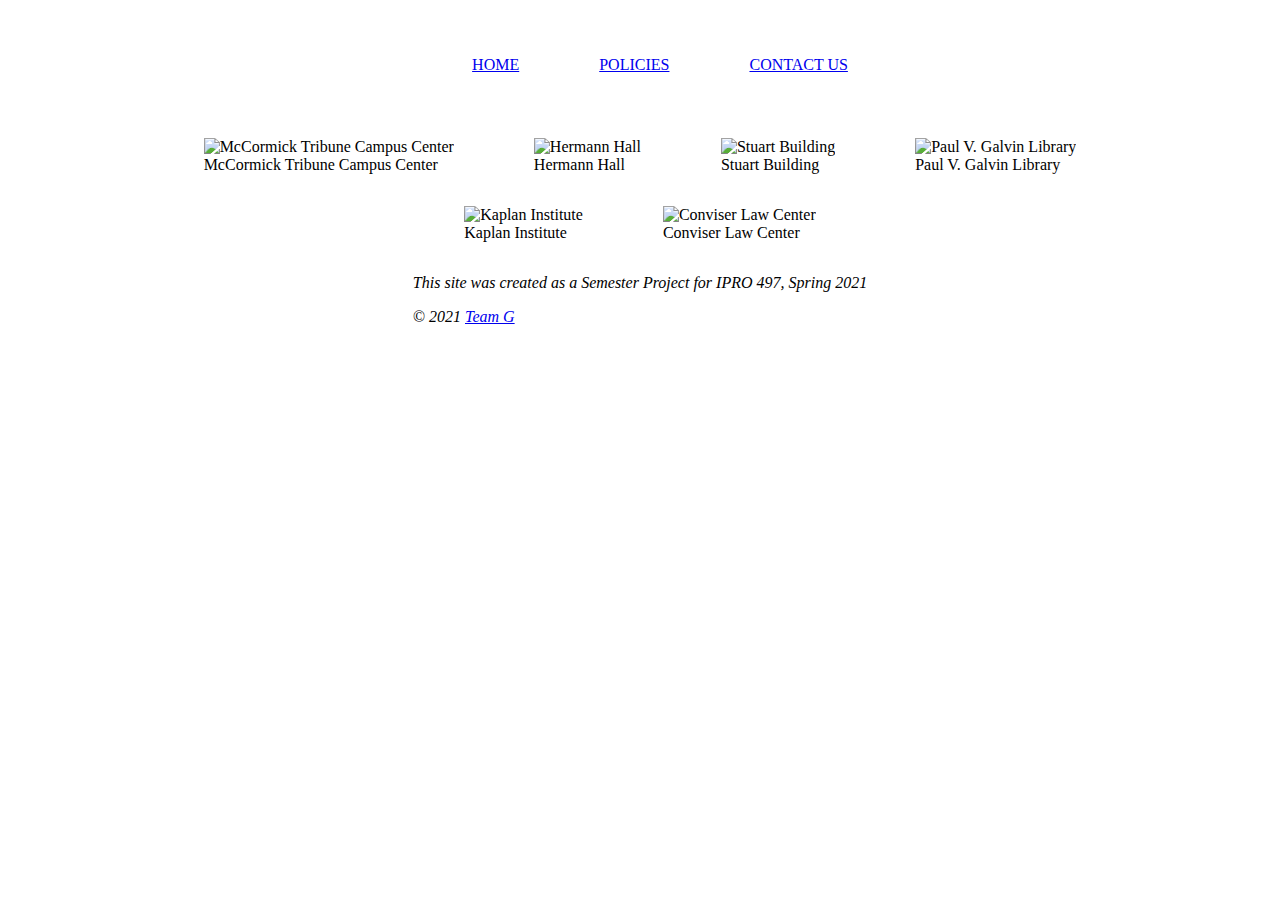
==== index.html @ 13f64e2a "Merge pull request #25 from IPRO-497-Spring-2021-Team-G/ythonippara" ====
<!DOCTYPE html>
<html lang="en">
  <head>
    <meta charset="UTF-8">
    <title>Home</title>
    <link rel="stylesheet" type="text/css" href="css/normalize.css">
    <link rel="stylesheet" type="text/css" href="css/index.css" />
  </head>
  <body>
    <header>
      <nav>
        <ul>
          <li><a href="index.html">Home</a></li>
          <li><a href="policies.html">Policies</a></li>
          <li><a href="contact.html">Contact Us</a></li>
        </ul>
      </nav>
    </header>
    <main>
      <figure>
        <img src="images/mtcc.jpg" alt="McCormick Tribune Campus Center">
        <figcaption>McCormick Tribune Campus Center</figcaption>
      </figure>
      <figure>
        <img src="images/hermann-hall.jpg" alt="Hermann Hall">
        <figcaption>Hermann Hall</figcaption>
      </figure>
      <figure>
        <img src="images/stuart-building.jpg" alt="Stuart Building">
        <figcaption>Stuart Building</figcaption>
      </figure>
      <figure>
        <img src="images/paul-v-galvin-library.jpg" alt="Paul V. Galvin Library">
        <figcaption>Paul V. Galvin Library</figcaption>
      </figure>
      <figure>
        <img src="images/kaplan-institute.jpg" alt="Kaplan Institute">
        <figcaption>Kaplan Institute</figcaption>
      </figure>
      <figure>
        <img src="images/kent-stuart.jpg" alt="Conviser Law Center">
        <figcaption>Conviser Law Center</figcaption>
      </figure>
    </main>
    <footer>
      <address>
        <p>This site was created as a Semester Project for IPRO 497, Spring 2021</p>
        <p>&#169; 2021 <a href="mailto:ythonippara@hawk.iit.edu">Team G</a></p>
      </address>
    </footer>
  </body>
</html>
---- css/index.css ----
body {
    display: flex;
    flex-direction: column;
    justify-content: flex-start;
    align-items: center;
    min-height: 100vh;
}
header {
    display: flex;
    justify-content: center;
    align-items: center;
    padding: 1em 0;
    width: 100%;
}
h1 {
    padding-left: .5em;
    font-size: 3em;
}
nav {
    display: flex;
    justify-content: center;
    align-items: center;
    width: 100%;
}
nav ul {
    display: flex;
    list-style-type: none;
}
nav li {
    padding: 1em 2.5em;
    text-transform: uppercase;
}
main {
    display: flex;
    justify-content: center;
    flex-wrap: wrap;
    max-width: 960px;
}
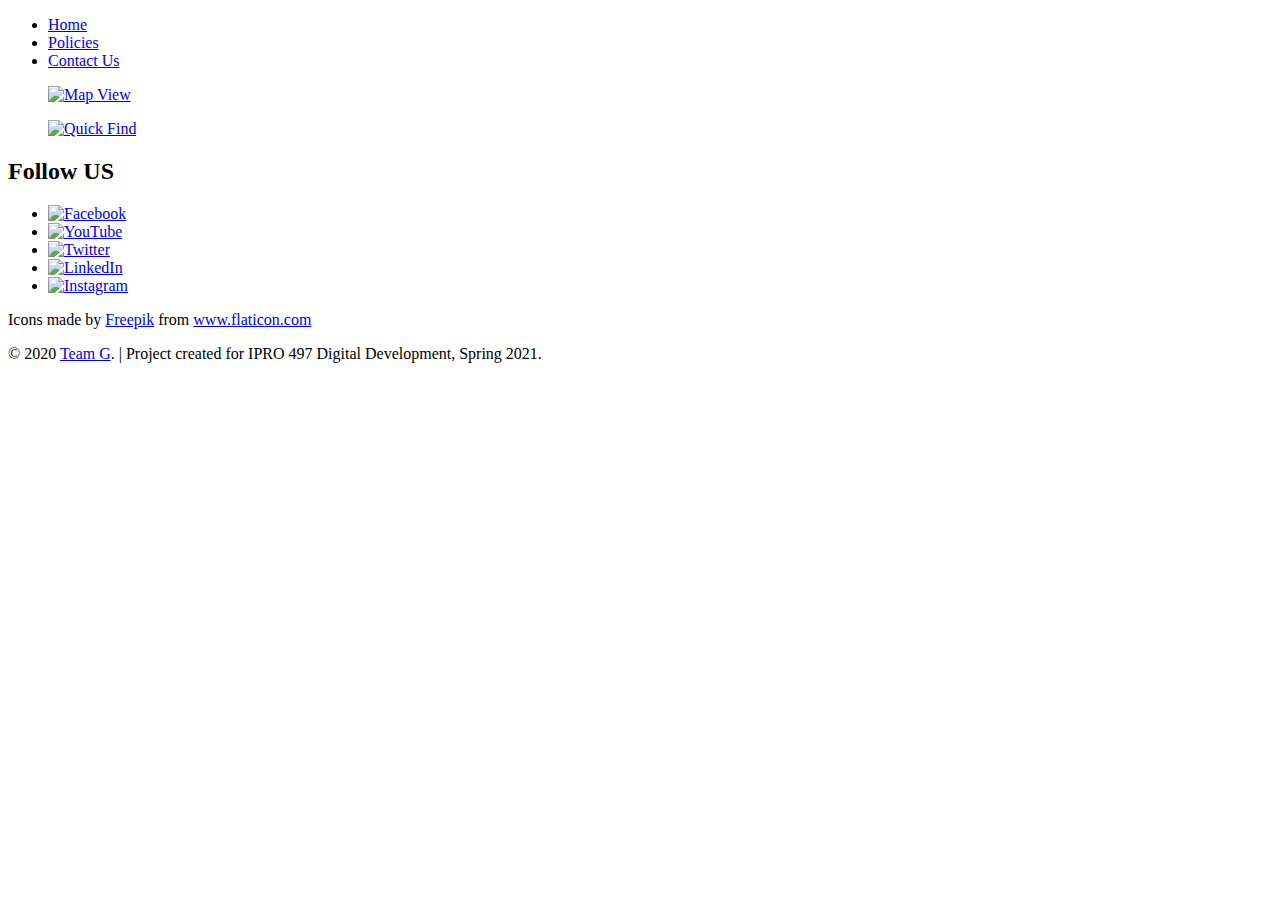
==== commit 8e043a34: "Commented out CSS for testing" ====
--- a/index.html
+++ b/index.html
@@ -3,8 +3,10 @@
   <head>
     <meta charset="UTF-8">
     <title>Home</title>
+    <!-- 
     <link rel="stylesheet" type="text/css" href="css/normalize.css">
-    <link rel="stylesheet" type="text/css" href="css/index.css" />
+    <link rel="stylesheet" type="text/css" href="css/index.css" /> 
+    -->
   </head>
   <body>
     <header>
@@ -18,35 +20,52 @@
     </header>
     <main>
       <figure>
-        <img src="images/mtcc.jpg" alt="McCormick Tribune Campus Center">
-        <figcaption>McCormick Tribune Campus Center</figcaption>
+        <a href="mapview.html">
+          <img class="max-width-30-height-auto" src="images/placeholder.png" alt="Map View">
+        </a>
       </figure>
       <figure>
-        <img src="images/hermann-hall.jpg" alt="Hermann Hall">
-        <figcaption>Hermann Hall</figcaption>
-      </figure>
-      <figure>
-        <img src="images/stuart-building.jpg" alt="Stuart Building">
-        <figcaption>Stuart Building</figcaption>
-      </figure>
-      <figure>
-        <img src="images/paul-v-galvin-library.jpg" alt="Paul V. Galvin Library">
-        <figcaption>Paul V. Galvin Library</figcaption>
-      </figure>
-      <figure>
-        <img src="images/kaplan-institute.jpg" alt="Kaplan Institute">
-        <figcaption>Kaplan Institute</figcaption>
-      </figure>
-      <figure>
-        <img src="images/kent-stuart.jpg" alt="Conviser Law Center">
-        <figcaption>Conviser Law Center</figcaption>
+        <a href="quickfind.html">
+          <img class="max-width-30-height-auto" src="images/placeholder.png" alt="Quick Find">
+        </a>
       </figure>
     </main>
-    <footer>
-      <address>
-        <p>This site was created as a Semester Project for IPRO 497, Spring 2021</p>
-        <p>&#169; 2021 <a href="mailto:ythonippara@hawk.iit.edu">Team G</a></p>
-      </address>
+    <!-- FOOTER SECTION -->
+    <footer id="footer">
+      <div id="container_social_links">
+        <h2>Follow US</h2>
+        <ul class="social_links">
+          <li class="link_item">
+            <a href="https://www.facebook.com/illinoistech" title="Facebook" target="_blank">
+              <img class="link_image" src="images/facebook_64px.png" alt="Facebook"/>
+            </a>
+          </li>
+          <li class="link_item">
+            <a href="https://www.youtube.com/user/IITToday" title="YouTube" target="_blank">
+              <img class="link_image" src="images/youtube_64px.png" alt="YouTube"/>
+            </a>
+          </li>
+          <li class="link_item">
+            <a href="https://twitter.com/illinoistech" title="Twitter" target="_blank">
+              <img class="link_image" src="images/twitter_64px.png" alt="Twitter"/>
+            </a>
+          </li>
+          <li class="link_item">
+            <a href="https://www.linkedin.com/school/illinois-institute-of-technology/" title="LinkedIn" target="_blank">
+               <img class="link_image" src="images/linkedin_64px.png" alt="LinkedIn"/>
+            </a>
+          </li>
+          <li class="link_item">
+            <a href="https://www.instagram.com/illinoistech/" title="Instagram" target="_blank">
+              <img class="link_image" src="images/instagram_64px.png" alt="Instagram"/>
+            </a>
+          </li>
+        </ul>
+        <p>Icons made by <a class="hyperlink_item2" href="https://www.flaticon.com/authors/freepik" title="Freepik" target="_blank">Freepik</a> from 
+          <a class="hyperlink_item2" href="https://www.flaticon.com/" title="Flaticon" target="_blank"> www.flaticon.com</a></p>
+        <p>&#169; 2020 <a class="hyperlink_item2" href="https://github.com/IPRO-497-Spring-2021-Team-G" title="Team G Repo" target="_blank">
+          Team G</a>. | Project created for IPRO 497 Digital Development, Spring 2021.</p>
+      </div>
     </footer>
   </body>
 </html>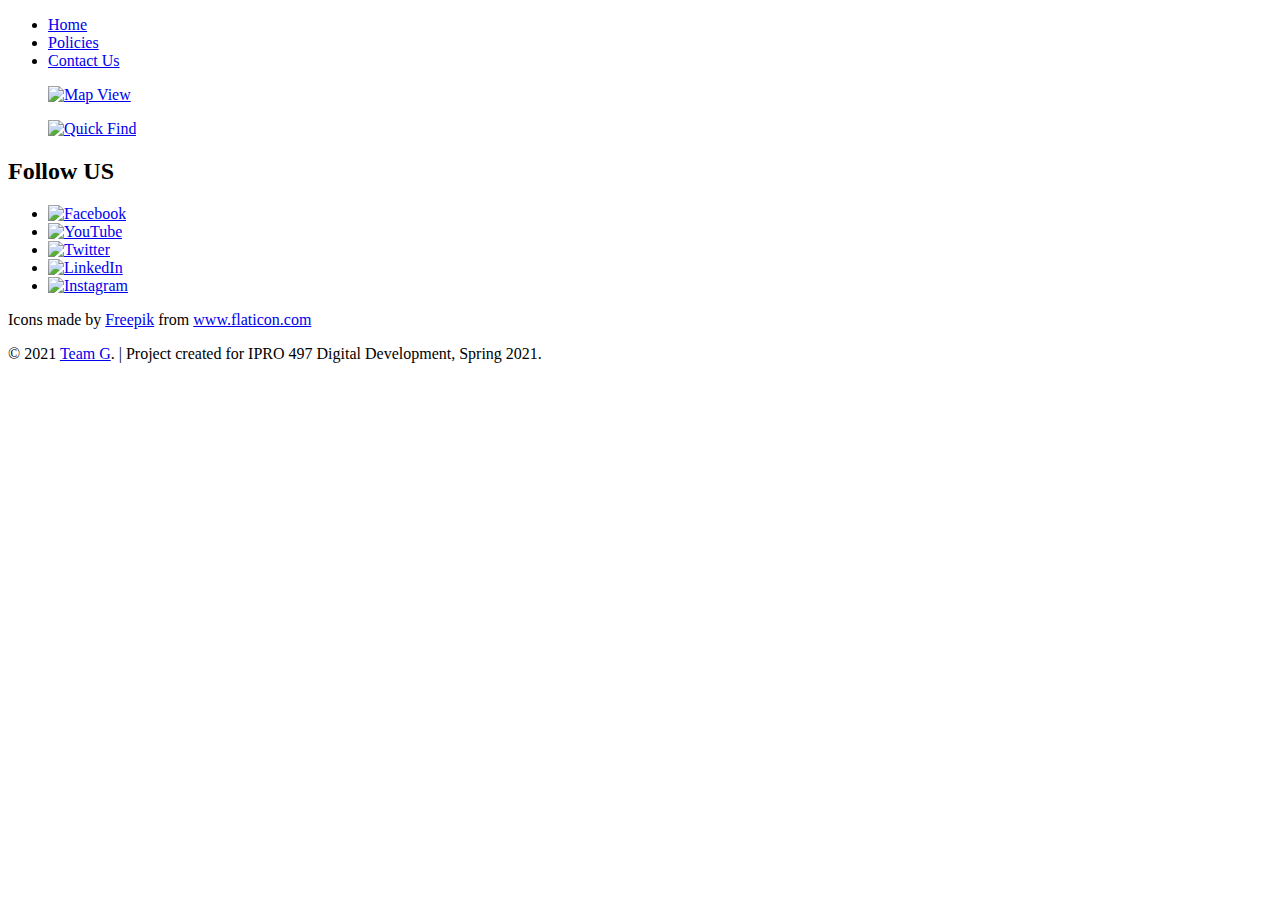
==== commit 29c93f5c: "Updated a year in the footer" ====
--- a/index.html
+++ b/index.html
@@ -63,7 +63,7 @@
         </ul>
         <p>Icons made by <a class="hyperlink_item2" href="https://www.flaticon.com/authors/freepik" title="Freepik" target="_blank">Freepik</a> from 
           <a class="hyperlink_item2" href="https://www.flaticon.com/" title="Flaticon" target="_blank"> www.flaticon.com</a></p>
-        <p>&#169; 2020 <a class="hyperlink_item2" href="https://github.com/IPRO-497-Spring-2021-Team-G" title="Team G Repo" target="_blank">
+        <p>&#169; 2021 <a class="hyperlink_item2" href="https://github.com/IPRO-497-Spring-2021-Team-G" title="Team G Repo" target="_blank">
           Team G</a>. | Project created for IPRO 497 Digital Development, Spring 2021.</p>
       </div>
     </footer>
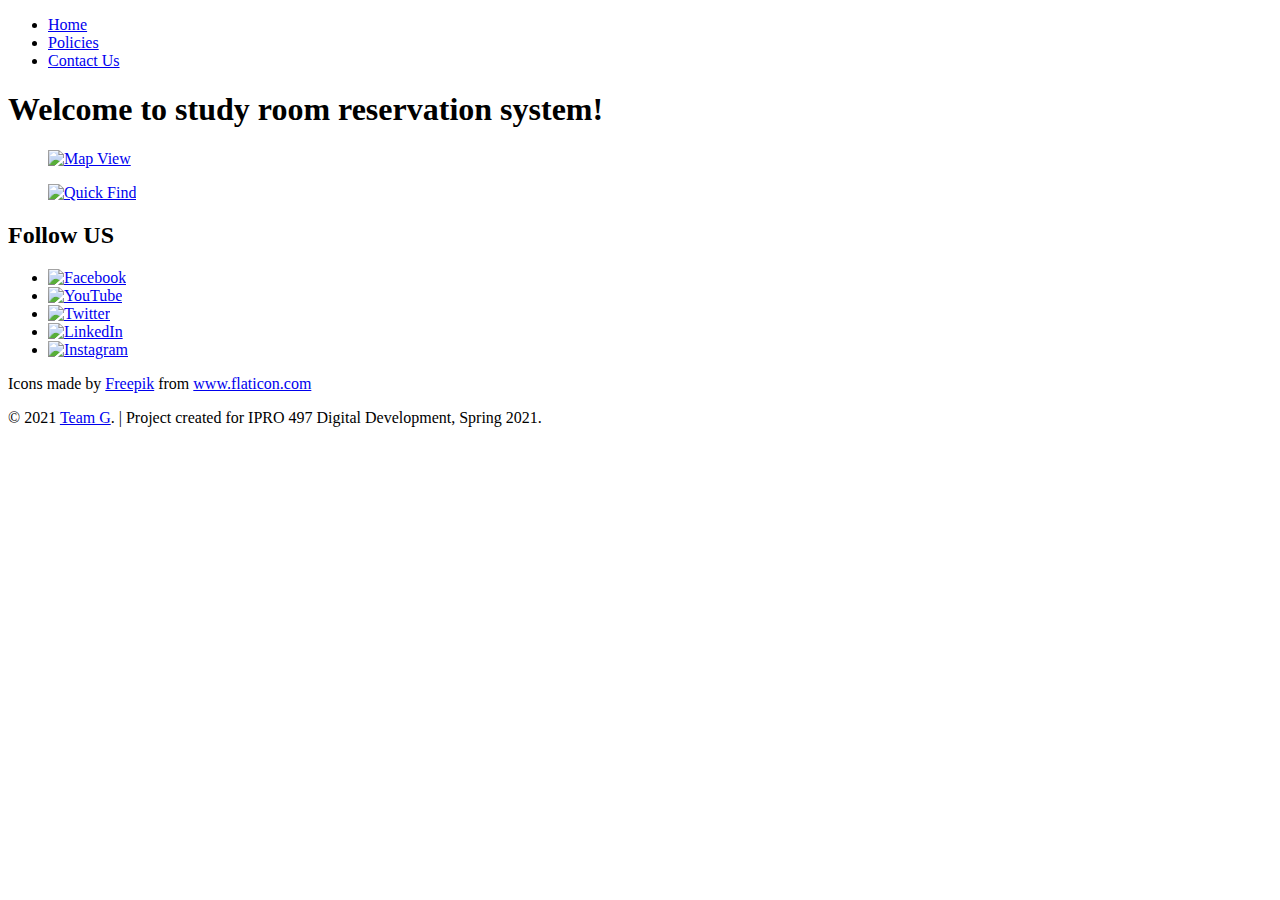
==== commit 80f17017: "Added Room View page" ====
--- a/index.html
+++ b/index.html
@@ -19,6 +19,7 @@
       </nav>
     </header>
     <main>
+      <h1>Welcome to study room reservation system!</h1>
       <figure>
         <a href="mapview.html">
           <img class="max-width-30-height-auto" src="images/placeholder.png" alt="Map View">
